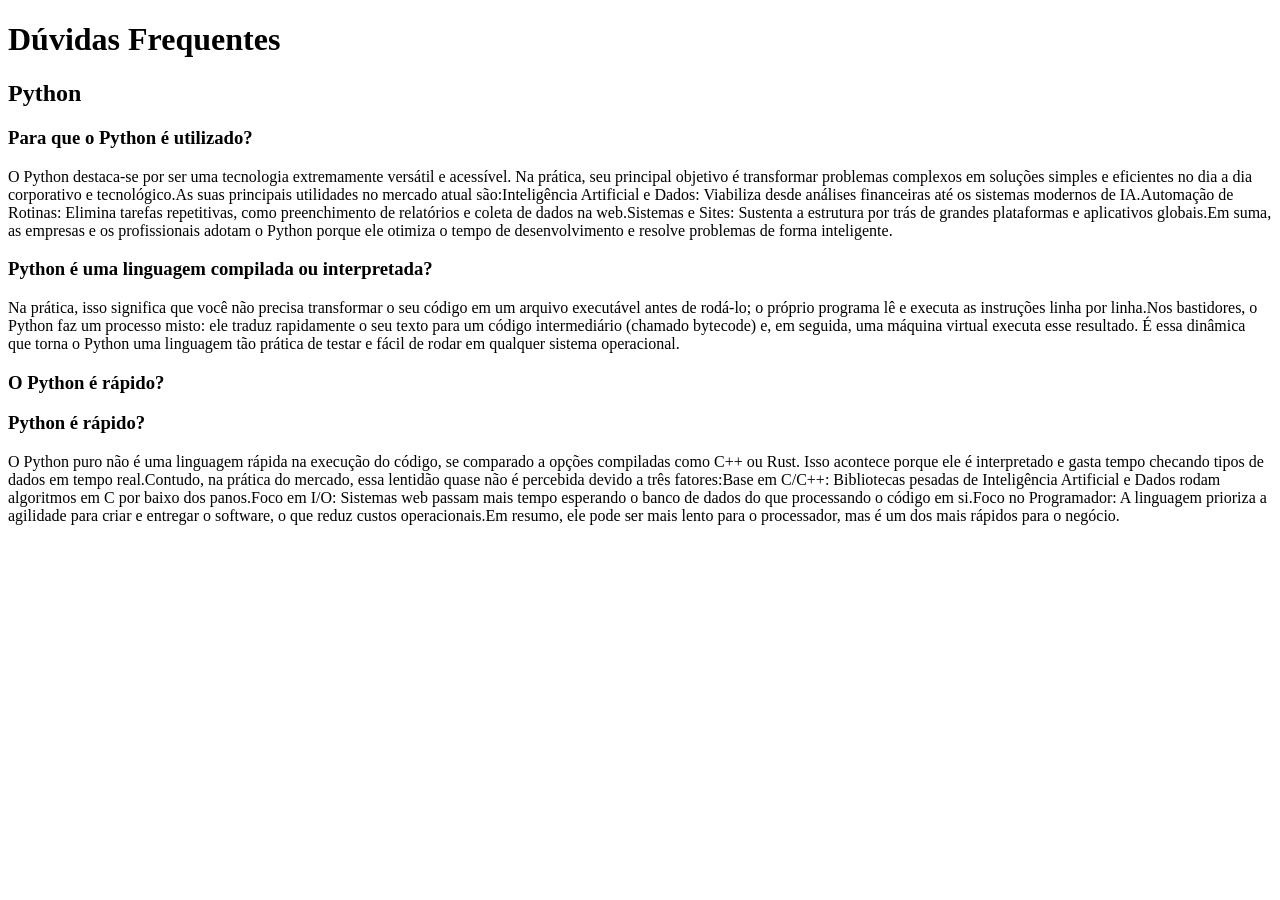
==== FAQ1/index.html @ febcaf2e "Add files via upload" ====
<!DOCTYPE html>
<html lang="pt-BR">
<head>
    <meta charset="UTF-8">
    <meta name="viewport" content="width=device-width, initial-scale=1.0">
    <title>Dúvidas Frequentes</title>
</head>
<body>
    <header>
        <h1>Dúvidas Frequentes</h1>
    </header>
    <main>
        <section>
            <div>
        <H2>Python</H2>
        <H3>Para que o Python é utilizado?</H3>
        <p>O Python destaca-se por ser uma tecnologia extremamente versátil e acessível. Na prática, seu principal objetivo é transformar problemas complexos em soluções simples e eficientes no dia a dia corporativo e tecnológico.As suas principais utilidades no mercado atual são:Inteligência Artificial e Dados: Viabiliza desde análises financeiras até os sistemas modernos de IA.Automação de Rotinas: Elimina tarefas repetitivas, como preenchimento de relatórios e coleta de dados na web.Sistemas e Sites: Sustenta a estrutura por trás de grandes plataformas e aplicativos globais.Em suma, as empresas e os profissionais adotam o Python porque ele otimiza o tempo de desenvolvimento e resolve problemas de forma inteligente.</p>
        </div>
        <div>
        <H3> Python é uma linguagem compilada ou interpretada?</H3>
            <p>Na prática, isso significa que você não precisa transformar o seu código em um arquivo executável antes de rodá-lo; o próprio programa lê e executa as instruções linha por linha.Nos bastidores, o Python faz um processo misto: ele traduz rapidamente o seu texto para um código intermediário (chamado bytecode) e, em seguida, uma máquina virtual executa esse resultado. É essa dinâmica que torna o Python uma linguagem tão prática de testar e fácil de rodar em qualquer sistema operacional.</p>
        <H3>O Python é rápido?</H3>
        <H3>Python é rápido?</H3>
        <p>O Python puro não é uma linguagem rápida na execução do código, se comparado a opções compiladas como C++ ou Rust. Isso acontece porque ele é interpretado e gasta tempo checando tipos de dados em tempo real.Contudo, na prática do mercado, essa lentidão quase não é percebida devido a três fatores:Base em C/C++: Bibliotecas pesadas de Inteligência Artificial e Dados rodam algoritmos em C por baixo dos panos.Foco em I/O: Sistemas web passam mais tempo esperando o banco de dados do que processando o código em si.Foco no Programador: A linguagem prioriza a agilidade para criar e entregar o software, o que reduz custos operacionais.Em resumo, ele pode ser mais lento para o processador, mas é um dos mais rápidos para o negócio.
        </p>
        </div>
    </section>
    </main>
    
</body>
</html>
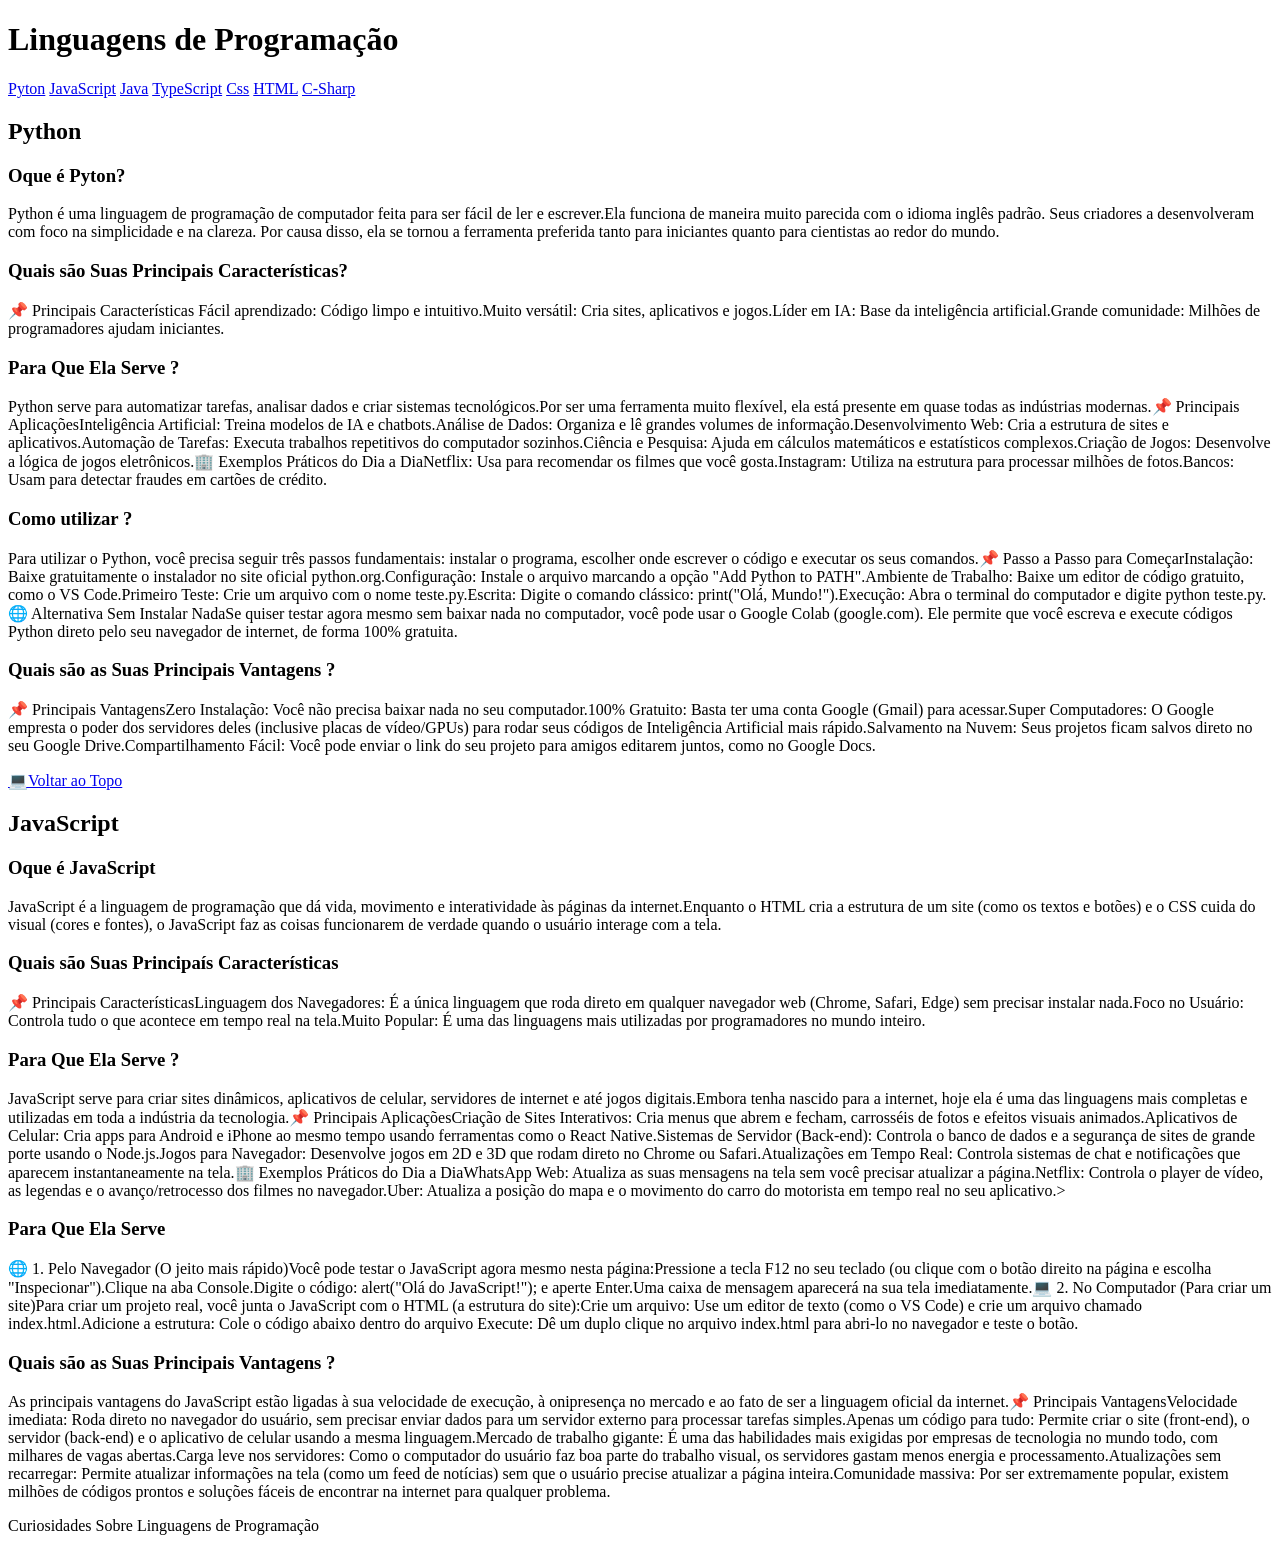
==== commit c9dc635e: "Add files via upload" ====
--- a/FAQ1/index.html
+++ b/FAQ1/index.html
@@ -1,31 +1,62 @@
 <!DOCTYPE html>
-<html lang="pt-BR">
+<html lang="pt-br">
 <head>
     <meta charset="UTF-8">
     <meta name="viewport" content="width=device-width, initial-scale=1.0">
-    <title>Dúvidas Frequentes</title>
+    <link rel="stylesheet" href="./Css/style.css">
+    <title>FAQ</title>
 </head>
 <body>
+    <a id="topo"></a>
+    <div class="conteiner-menu">
+        <h1>Linguagens de Programação</h1>
+        <nav>
+        <a href="#python">Pyton</a>
+        <a href="#javascript">JavaScript</a>
+        <a href="#java">Java</a>
+        <a href="#typeScript">TypeScript</a>
+        <a href="#cSS">Css</a>
+        <a href="#htmlL">HTML</a>
+        <a href="#c-sharp">C-Sharp</a>
+        </nav>
+    </div>
     <header>
-        <h1>Dúvidas Frequentes</h1>
+        <main>
+            <section id="pyton" class="card">
+                <div class="faq">
+                    <h2>Python</h2>
+                    <h3>Oque é Pyton?</h3>
+                    <p>Python é uma linguagem de programação de computador feita para ser fácil de ler e escrever.Ela funciona de maneira muito parecida com o idioma inglês padrão. Seus criadores a desenvolveram com foco na simplicidade e na clareza. Por causa disso, ela se tornou a ferramenta preferida tanto para iniciantes quanto para cientistas ao redor do mundo.</p>
+                    <h3>Quais são Suas Principais Características?</h3>
+                    <p>📌 Principais Características Fácil aprendizado: Código limpo e intuitivo.Muito versátil: Cria sites, aplicativos e jogos.Líder em IA: Base da inteligência artificial.Grande comunidade: Milhões de programadores ajudam iniciantes.</p>
+                    <h3>Para Que Ela Serve ?</h3>
+                    <p>Python serve para automatizar tarefas, analisar dados e criar sistemas tecnológicos.Por ser uma ferramenta muito flexível, ela está presente em quase todas as indústrias modernas.📌 Principais AplicaçõesInteligência Artificial: Treina modelos de IA e chatbots.Análise de Dados: Organiza e lê grandes volumes de informação.Desenvolvimento Web: Cria a estrutura de sites e aplicativos.Automação de Tarefas: Executa trabalhos repetitivos do computador sozinhos.Ciência e Pesquisa: Ajuda em cálculos matemáticos e estatísticos complexos.Criação de Jogos: Desenvolve a lógica de jogos eletrônicos.🏢 Exemplos Práticos do Dia a DiaNetflix: Usa para recomendar os filmes que você gosta.Instagram: Utiliza na estrutura para processar milhões de fotos.Bancos: Usam para detectar fraudes em cartões de crédito.</p>
+                    <h3>Como utilizar ?</h3>
+                    <p>Para utilizar o Python, você precisa seguir três passos fundamentais: instalar o programa, escolher onde escrever o código e executar os seus comandos.📌 Passo a Passo para ComeçarInstalação: Baixe gratuitamente o instalador no site oficial python.org.Configuração: Instale o arquivo marcando a opção "Add Python to PATH".Ambiente de Trabalho: Baixe um editor de código gratuito, como o VS Code.Primeiro Teste: Crie um arquivo com o nome teste.py.Escrita: Digite o comando clássico: print("Olá, Mundo!").Execução: Abra o terminal do computador e digite python teste.py.🌐 Alternativa Sem Instalar NadaSe quiser testar agora mesmo sem baixar nada no computador, você pode usar o Google Colab (google.com). Ele permite que você escreva e execute códigos Python direto pelo seu navegador de internet, de forma 100% gratuita.</p>
+                    <h3>Quais são as Suas Principais Vantagens ?</h3>
+                    <p>📌 Principais VantagensZero Instalação: Você não precisa baixar nada no seu computador.100% Gratuito: Basta ter uma conta Google (Gmail) para acessar.Super Computadores: O Google empresta o poder dos servidores deles (inclusive placas de vídeo/GPUs) para rodar seus códigos de Inteligência Artificial mais rápido.Salvamento na Nuvem: Seus projetos ficam salvos direto no seu Google Drive.Compartilhamento Fácil: Você pode enviar o link do seu projeto para amigos editarem juntos, como no Google Docs.</p>
+                </div>
+                <a href="#topo" class="voltar">💻Voltar ao Topo</a>
+            </section>
+            <section id="javascript" class="card">
+                <div class="faq">
+                    <h2>JavaScript</h2>
+                    <h3>Oque é JavaScript</h3>
+                    <p>JavaScript é a linguagem de programação que dá vida, movimento e interatividade às páginas da internet.Enquanto o HTML cria a estrutura de um site (como os textos e botões) e o CSS cuida do visual (cores e fontes), o JavaScript faz as coisas funcionarem de verdade quando o usuário interage com a tela.</p>
+                    <h3>Quais são Suas Principaís Características</h3>
+                    <p>📌 Principais CaracterísticasLinguagem dos Navegadores: É a única linguagem que roda direto em qualquer navegador web (Chrome, Safari, Edge) sem precisar instalar nada.Foco no Usuário: Controla tudo o que acontece em tempo real na tela.Muito Popular: É uma das linguagens mais utilizadas por programadores no mundo inteiro.</p>
+                    <h3>Para Que Ela Serve ?</h3>
+                    <p>JavaScript serve para criar sites dinâmicos, aplicativos de celular, servidores de internet e até jogos digitais.Embora tenha nascido para a internet, hoje ela é uma das linguagens mais completas e utilizadas em toda a indústria da tecnologia.📌 Principais AplicaçõesCriação de Sites Interativos: Cria menus que abrem e fecham, carrosséis de fotos e efeitos visuais animados.Aplicativos de Celular: Cria apps para Android e iPhone ao mesmo tempo usando ferramentas como o React Native.Sistemas de Servidor (Back-end): Controla o banco de dados e a segurança de sites de grande porte usando o Node.js.Jogos para Navegador: Desenvolve jogos em 2D e 3D que rodam direto no Chrome ou Safari.Atualizações em Tempo Real: Controla sistemas de chat e notificações que aparecem instantaneamente na tela.🏢 Exemplos Práticos do Dia a DiaWhatsApp Web: Atualiza as suas mensagens na tela sem você precisar atualizar a página.Netflix: Controla o player de vídeo, as legendas e o avanço/retrocesso dos filmes no navegador.Uber: Atualiza a posição do mapa e o movimento do carro do motorista em tempo real no seu aplicativo.>
+                    <h3>Para Que Ela Serve</h3>
+
+                    <p>🌐 1. Pelo Navegador (O jeito mais rápido)Você pode testar o JavaScript agora mesmo nesta página:Pressione a tecla F12 no seu teclado (ou clique com o botão direito na página e escolha "Inspecionar").Clique na aba Console.Digite o código: alert("Olá do JavaScript!"); e aperte Enter.Uma caixa de mensagem aparecerá na sua tela imediatamente.💻 2. No Computador (Para criar um site)Para criar um projeto real, você junta o JavaScript com o HTML (a estrutura do site):Crie um arquivo: Use um editor de texto (como o VS Code) e crie um arquivo chamado index.html.Adicione a estrutura: Cole o código abaixo dentro do arquivo Execute: Dê um duplo clique no arquivo index.html para abri-lo no navegador e teste o botão.</p>
+                    <h3>Quais são as Suas Principais Vantagens ?</h3>
+                    <p>As principais vantagens do JavaScript estão ligadas à sua velocidade de execução, à onipresença no mercado e ao fato de ser a linguagem oficial da internet.📌 Principais VantagensVelocidade imediata: Roda direto no navegador do usuário, sem precisar enviar dados para um servidor externo para processar tarefas simples.Apenas um código para tudo: Permite criar o site (front-end), o servidor (back-end) e o aplicativo de celular usando a mesma linguagem.Mercado de trabalho gigante: É uma das habilidades mais exigidas por empresas de tecnologia no mundo todo, com milhares de vagas abertas.Carga leve nos servidores: Como o computador do usuário faz boa parte do trabalho visual, os servidores gastam menos energia e processamento.Atualizações sem recarregar: Permite atualizar informações na tela (como um feed de notícias) sem que o usuário precise atualizar a página inteira.Comunidade massiva: Por ser extremamente popular, existem milhões de códigos prontos e soluções fáceis de encontrar na internet para qualquer problema.</p>
+            </section>
+        </main>
+        <footer>
+            <p>Curiosidades Sobre Linguagens de Programação</p>
+        </footer>
     </header>
-    <main>
-        <section>
-            <div>
-        <H2>Python</H2>
-        <H3>Para que o Python é utilizado?</H3>
-        <p>O Python destaca-se por ser uma tecnologia extremamente versátil e acessível. Na prática, seu principal objetivo é transformar problemas complexos em soluções simples e eficientes no dia a dia corporativo e tecnológico.As suas principais utilidades no mercado atual são:Inteligência Artificial e Dados: Viabiliza desde análises financeiras até os sistemas modernos de IA.Automação de Rotinas: Elimina tarefas repetitivas, como preenchimento de relatórios e coleta de dados na web.Sistemas e Sites: Sustenta a estrutura por trás de grandes plataformas e aplicativos globais.Em suma, as empresas e os profissionais adotam o Python porque ele otimiza o tempo de desenvolvimento e resolve problemas de forma inteligente.</p>
-        </div>
-        <div>
-        <H3> Python é uma linguagem compilada ou interpretada?</H3>
-            <p>Na prática, isso significa que você não precisa transformar o seu código em um arquivo executável antes de rodá-lo; o próprio programa lê e executa as instruções linha por linha.Nos bastidores, o Python faz um processo misto: ele traduz rapidamente o seu texto para um código intermediário (chamado bytecode) e, em seguida, uma máquina virtual executa esse resultado. É essa dinâmica que torna o Python uma linguagem tão prática de testar e fácil de rodar em qualquer sistema operacional.</p>
-        <H3>O Python é rápido?</H3>
-        <H3>Python é rápido?</H3>
-        <p>O Python puro não é uma linguagem rápida na execução do código, se comparado a opções compiladas como C++ ou Rust. Isso acontece porque ele é interpretado e gasta tempo checando tipos de dados em tempo real.Contudo, na prática do mercado, essa lentidão quase não é percebida devido a três fatores:Base em C/C++: Bibliotecas pesadas de Inteligência Artificial e Dados rodam algoritmos em C por baixo dos panos.Foco em I/O: Sistemas web passam mais tempo esperando o banco de dados do que processando o código em si.Foco no Programador: A linguagem prioriza a agilidade para criar e entregar o software, o que reduz custos operacionais.Em resumo, ele pode ser mais lento para o processador, mas é um dos mais rápidos para o negócio.
-        </p>
-        </div>
-    </section>
-    </main>
-    
 </body>
 </html>
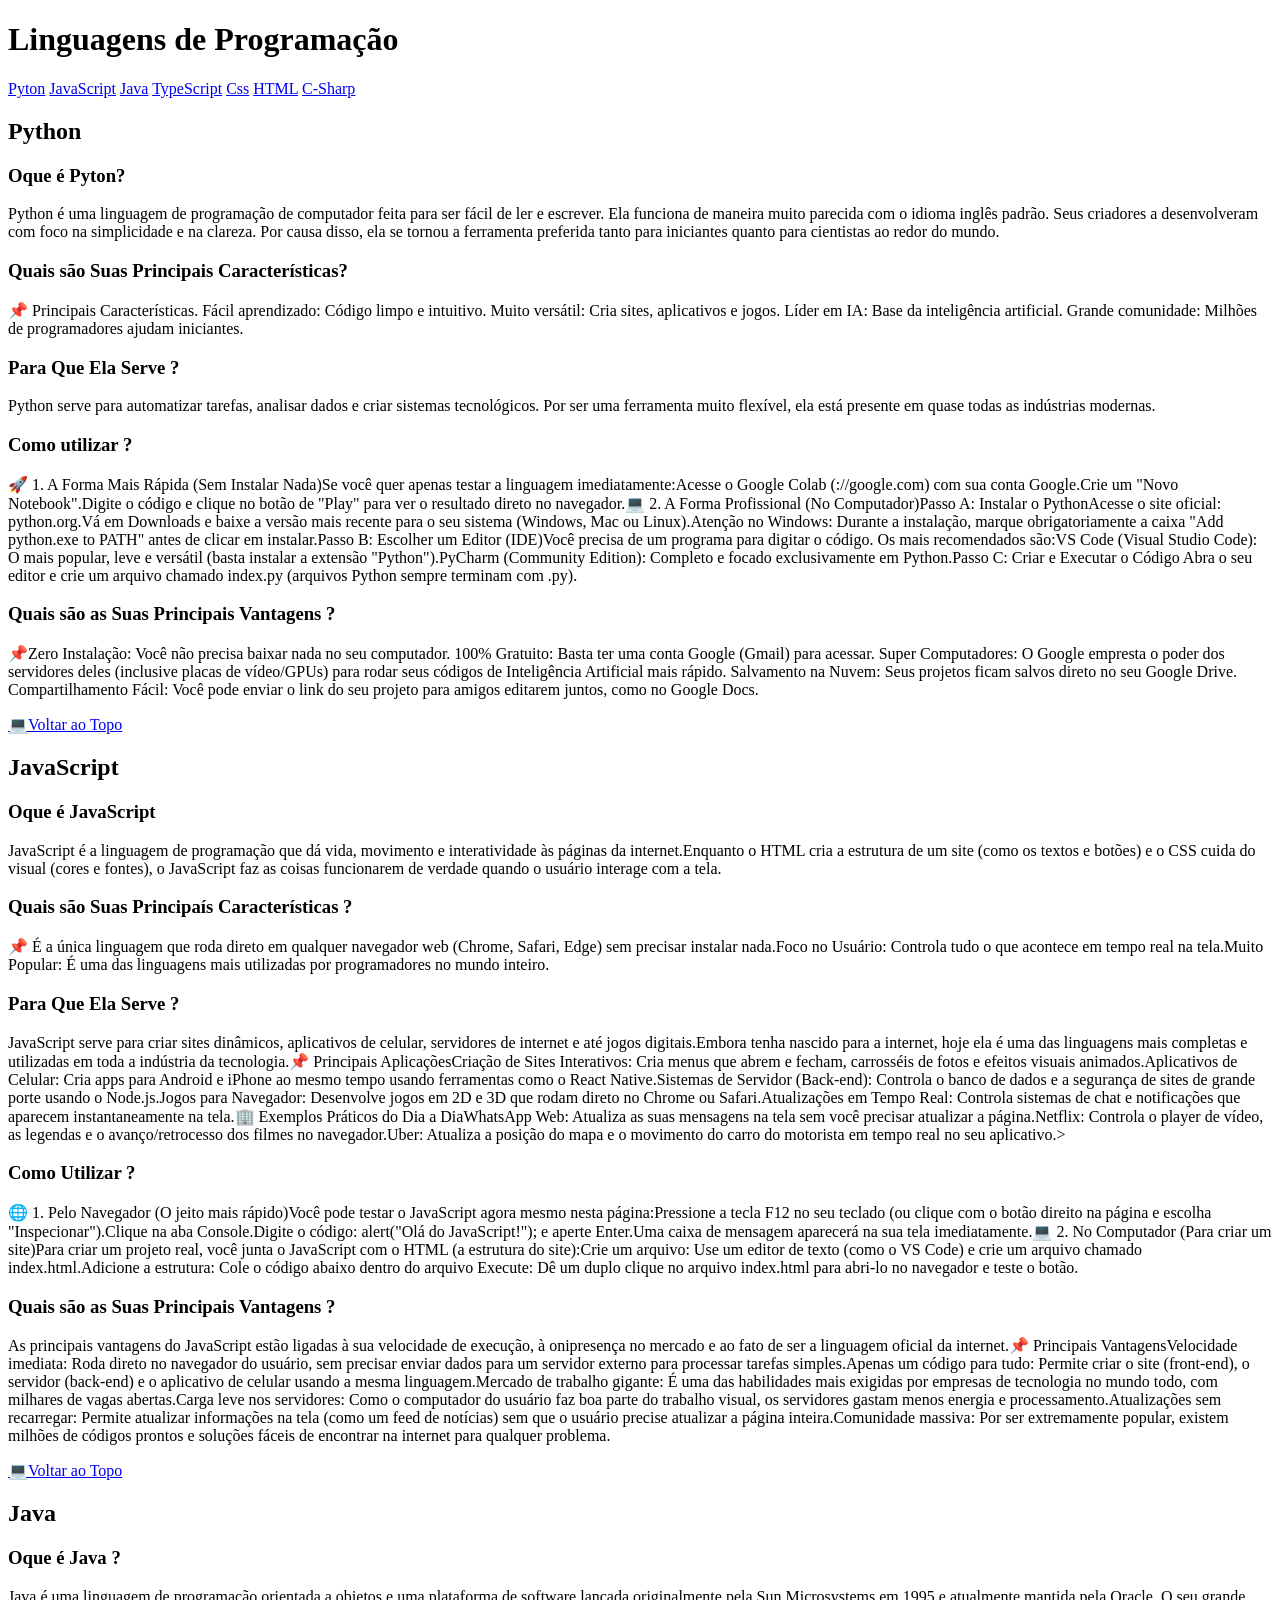
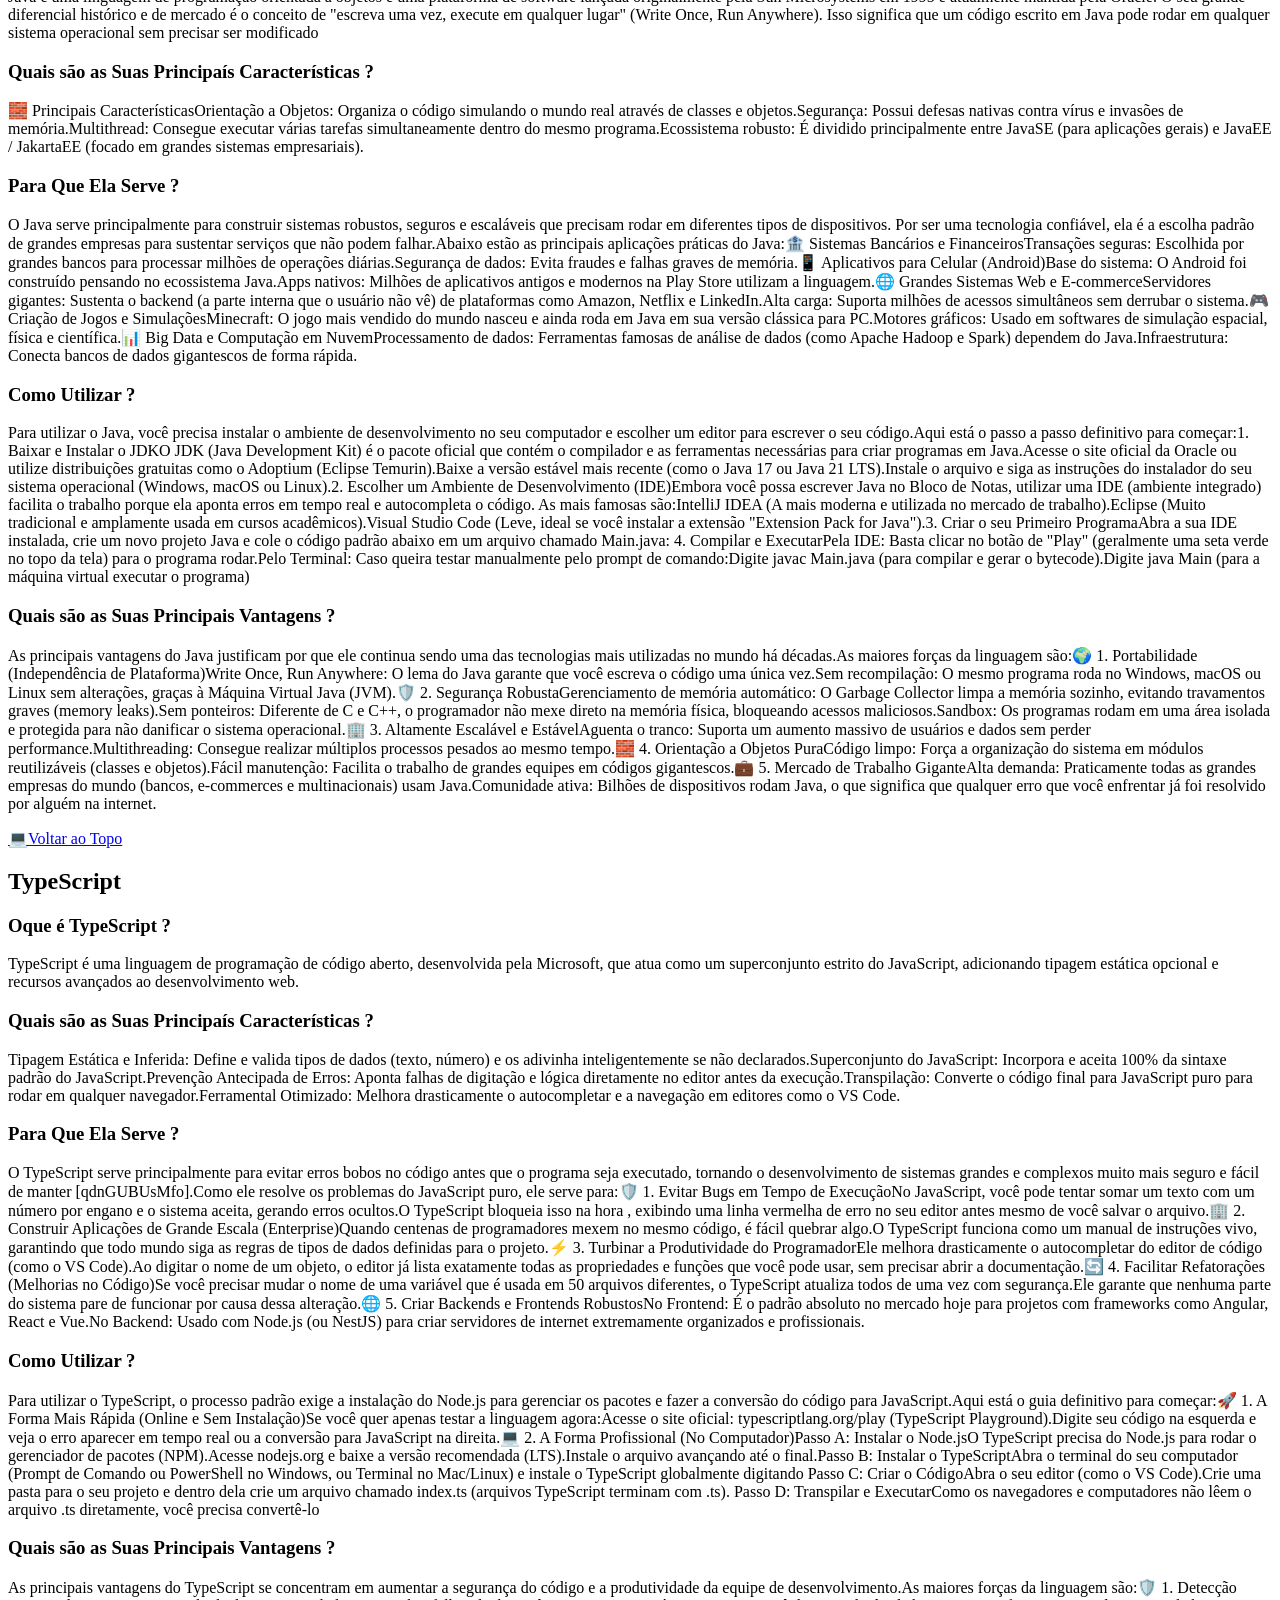
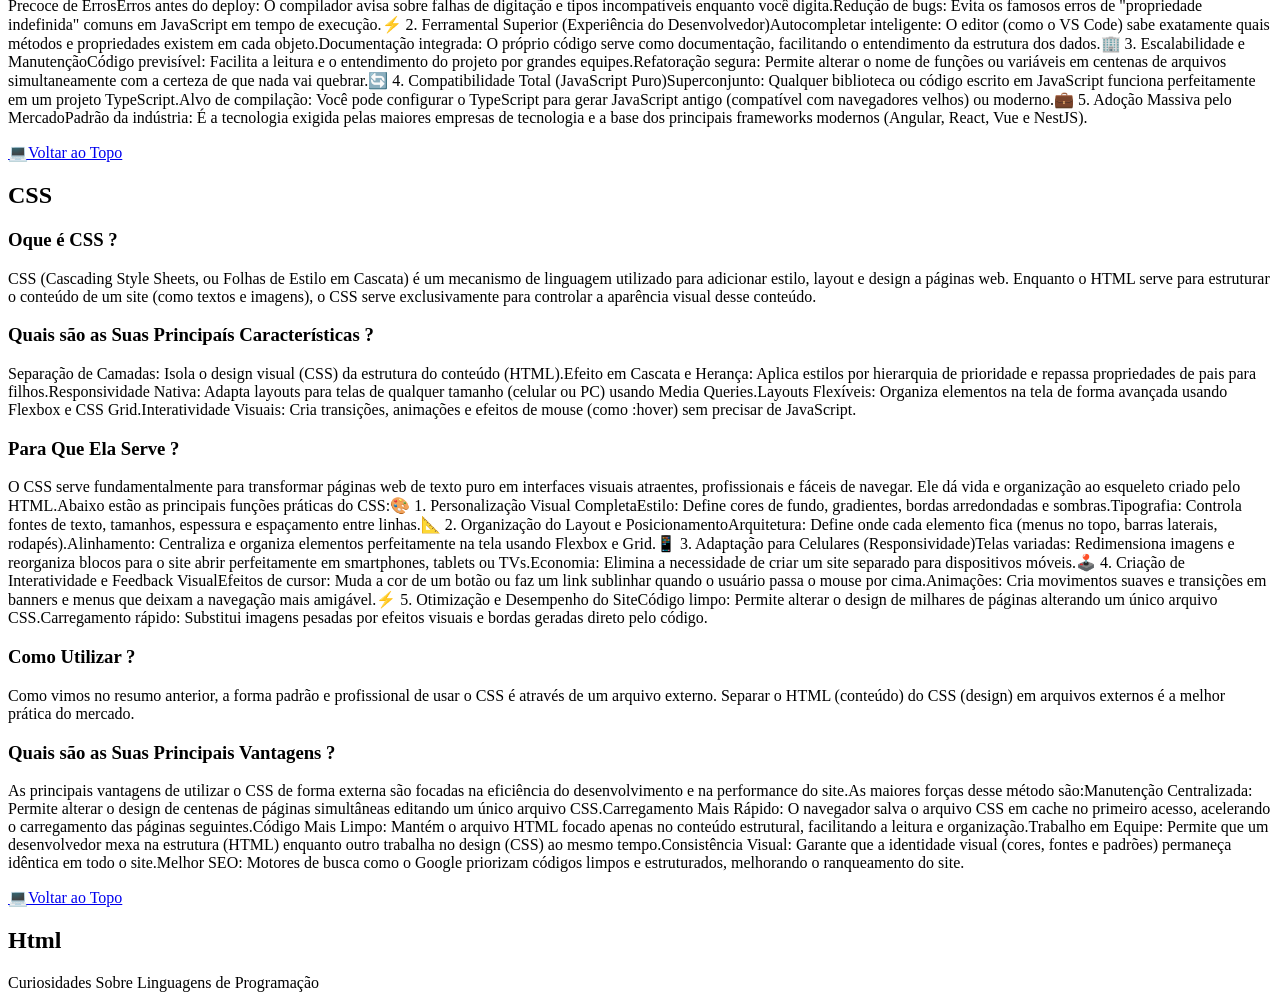
==== commit 491f1fe9: "Add files via upload" ====
--- a/FAQ1/index.html
+++ b/FAQ1/index.html
@@ -15,8 +15,8 @@
         <a href="#javascript">JavaScript</a>
         <a href="#java">Java</a>
         <a href="#typeScript">TypeScript</a>
-        <a href="#cSS">Css</a>
-        <a href="#htmlL">HTML</a>
+        <a href="#css">Css</a>
+        <a href="#html">HTML</a>
         <a href="#c-sharp">C-Sharp</a>
         </nav>
     </div>
@@ -26,15 +26,15 @@
                 <div class="faq">
                     <h2>Python</h2>
                     <h3>Oque é Pyton?</h3>
-                    <p>Python é uma linguagem de programação de computador feita para ser fácil de ler e escrever.Ela funciona de maneira muito parecida com o idioma inglês padrão. Seus criadores a desenvolveram com foco na simplicidade e na clareza. Por causa disso, ela se tornou a ferramenta preferida tanto para iniciantes quanto para cientistas ao redor do mundo.</p>
+                    <p>Python é uma linguagem de programação de computador feita para ser fácil de ler e escrever. Ela funciona de maneira muito parecida com o idioma inglês padrão. Seus criadores a desenvolveram com foco na simplicidade e na clareza. Por causa disso, ela se tornou a ferramenta preferida tanto para iniciantes quanto para cientistas ao redor do mundo.</p>
                     <h3>Quais são Suas Principais Características?</h3>
-                    <p>📌 Principais Características Fácil aprendizado: Código limpo e intuitivo.Muito versátil: Cria sites, aplicativos e jogos.Líder em IA: Base da inteligência artificial.Grande comunidade: Milhões de programadores ajudam iniciantes.</p>
+                    <p>📌 Principais Características. Fácil aprendizado: Código limpo e intuitivo. Muito versátil: Cria sites, aplicativos e jogos. Líder em IA: Base da inteligência artificial. Grande comunidade: Milhões de programadores ajudam iniciantes.</p>
                     <h3>Para Que Ela Serve ?</h3>
-                    <p>Python serve para automatizar tarefas, analisar dados e criar sistemas tecnológicos.Por ser uma ferramenta muito flexível, ela está presente em quase todas as indústrias modernas.📌 Principais AplicaçõesInteligência Artificial: Treina modelos de IA e chatbots.Análise de Dados: Organiza e lê grandes volumes de informação.Desenvolvimento Web: Cria a estrutura de sites e aplicativos.Automação de Tarefas: Executa trabalhos repetitivos do computador sozinhos.Ciência e Pesquisa: Ajuda em cálculos matemáticos e estatísticos complexos.Criação de Jogos: Desenvolve a lógica de jogos eletrônicos.🏢 Exemplos Práticos do Dia a DiaNetflix: Usa para recomendar os filmes que você gosta.Instagram: Utiliza na estrutura para processar milhões de fotos.Bancos: Usam para detectar fraudes em cartões de crédito.</p>
+                    <p>Python serve para automatizar tarefas, analisar dados e criar sistemas tecnológicos. Por ser uma ferramenta muito flexível, ela está presente em quase todas as indústrias modernas.</p>
                     <h3>Como utilizar ?</h3>
-                    <p>Para utilizar o Python, você precisa seguir três passos fundamentais: instalar o programa, escolher onde escrever o código e executar os seus comandos.📌 Passo a Passo para ComeçarInstalação: Baixe gratuitamente o instalador no site oficial python.org.Configuração: Instale o arquivo marcando a opção "Add Python to PATH".Ambiente de Trabalho: Baixe um editor de código gratuito, como o VS Code.Primeiro Teste: Crie um arquivo com o nome teste.py.Escrita: Digite o comando clássico: print("Olá, Mundo!").Execução: Abra o terminal do computador e digite python teste.py.🌐 Alternativa Sem Instalar NadaSe quiser testar agora mesmo sem baixar nada no computador, você pode usar o Google Colab (google.com). Ele permite que você escreva e execute códigos Python direto pelo seu navegador de internet, de forma 100% gratuita.</p>
+                    <p>🚀 1. A Forma Mais Rápida (Sem Instalar Nada)Se você quer apenas testar a linguagem imediatamente:Acesse o Google Colab (://google.com) com sua conta Google.Crie um "Novo Notebook".Digite o código e clique no botão de "Play" para ver o resultado direto no navegador.💻 2. A Forma Profissional (No Computador)Passo A: Instalar o PythonAcesse o site oficial: python.org.Vá em Downloads e baixe a versão mais recente para o seu sistema (Windows, Mac ou Linux).Atenção no Windows: Durante a instalação, marque obrigatoriamente a caixa "Add python.exe to PATH" antes de clicar em instalar.Passo B: Escolher um Editor (IDE)Você precisa de um programa para digitar o código. Os mais recomendados são:VS Code (Visual Studio Code): O mais popular, leve e versátil (basta instalar a extensão "Python").PyCharm (Community Edition): Completo e focado exclusivamente em Python.Passo C: Criar e Executar o Código Abra o seu editor e crie um arquivo chamado index.py (arquivos Python sempre terminam com .py). </p>
                     <h3>Quais são as Suas Principais Vantagens ?</h3>
-                    <p>📌 Principais VantagensZero Instalação: Você não precisa baixar nada no seu computador.100% Gratuito: Basta ter uma conta Google (Gmail) para acessar.Super Computadores: O Google empresta o poder dos servidores deles (inclusive placas de vídeo/GPUs) para rodar seus códigos de Inteligência Artificial mais rápido.Salvamento na Nuvem: Seus projetos ficam salvos direto no seu Google Drive.Compartilhamento Fácil: Você pode enviar o link do seu projeto para amigos editarem juntos, como no Google Docs.</p>
+                    <p>📌Zero Instalação: Você não precisa baixar nada no seu computador. 100% Gratuito: Basta ter uma conta Google (Gmail) para acessar. Super Computadores: O Google empresta o poder dos servidores deles (inclusive placas de vídeo/GPUs) para rodar seus códigos de Inteligência Artificial mais rápido. Salvamento na Nuvem: Seus projetos ficam salvos direto no seu Google Drive. Compartilhamento Fácil: Você pode enviar o link do seu projeto para amigos editarem juntos, como no Google Docs.</p>
                 </div>
                 <a href="#topo" class="voltar">💻Voltar ao Topo</a>
             </section>
@@ -43,16 +43,72 @@
                     <h2>JavaScript</h2>
                     <h3>Oque é JavaScript</h3>
                     <p>JavaScript é a linguagem de programação que dá vida, movimento e interatividade às páginas da internet.Enquanto o HTML cria a estrutura de um site (como os textos e botões) e o CSS cuida do visual (cores e fontes), o JavaScript faz as coisas funcionarem de verdade quando o usuário interage com a tela.</p>
-                    <h3>Quais são Suas Principaís Características</h3>
-                    <p>📌 Principais CaracterísticasLinguagem dos Navegadores: É a única linguagem que roda direto em qualquer navegador web (Chrome, Safari, Edge) sem precisar instalar nada.Foco no Usuário: Controla tudo o que acontece em tempo real na tela.Muito Popular: É uma das linguagens mais utilizadas por programadores no mundo inteiro.</p>
+                    <h3>Quais são Suas Principaís Características ?</h3>
+                    <p>📌 É a única linguagem que roda direto em qualquer navegador web (Chrome, Safari, Edge) sem precisar instalar nada.Foco no Usuário: Controla tudo o que acontece em tempo real na tela.Muito Popular: É uma das linguagens mais utilizadas por programadores no mundo inteiro.</p>
                     <h3>Para Que Ela Serve ?</h3>
                     <p>JavaScript serve para criar sites dinâmicos, aplicativos de celular, servidores de internet e até jogos digitais.Embora tenha nascido para a internet, hoje ela é uma das linguagens mais completas e utilizadas em toda a indústria da tecnologia.📌 Principais AplicaçõesCriação de Sites Interativos: Cria menus que abrem e fecham, carrosséis de fotos e efeitos visuais animados.Aplicativos de Celular: Cria apps para Android e iPhone ao mesmo tempo usando ferramentas como o React Native.Sistemas de Servidor (Back-end): Controla o banco de dados e a segurança de sites de grande porte usando o Node.js.Jogos para Navegador: Desenvolve jogos em 2D e 3D que rodam direto no Chrome ou Safari.Atualizações em Tempo Real: Controla sistemas de chat e notificações que aparecem instantaneamente na tela.🏢 Exemplos Práticos do Dia a DiaWhatsApp Web: Atualiza as suas mensagens na tela sem você precisar atualizar a página.Netflix: Controla o player de vídeo, as legendas e o avanço/retrocesso dos filmes no navegador.Uber: Atualiza a posição do mapa e o movimento do carro do motorista em tempo real no seu aplicativo.>
-                    <h3>Para Que Ela Serve</h3>
-
+                    <h3>Como Utilizar ?</h3>
                     <p>🌐 1. Pelo Navegador (O jeito mais rápido)Você pode testar o JavaScript agora mesmo nesta página:Pressione a tecla F12 no seu teclado (ou clique com o botão direito na página e escolha "Inspecionar").Clique na aba Console.Digite o código: alert("Olá do JavaScript!"); e aperte Enter.Uma caixa de mensagem aparecerá na sua tela imediatamente.💻 2. No Computador (Para criar um site)Para criar um projeto real, você junta o JavaScript com o HTML (a estrutura do site):Crie um arquivo: Use um editor de texto (como o VS Code) e crie um arquivo chamado index.html.Adicione a estrutura: Cole o código abaixo dentro do arquivo Execute: Dê um duplo clique no arquivo index.html para abri-lo no navegador e teste o botão.</p>
                     <h3>Quais são as Suas Principais Vantagens ?</h3>
                     <p>As principais vantagens do JavaScript estão ligadas à sua velocidade de execução, à onipresença no mercado e ao fato de ser a linguagem oficial da internet.📌 Principais VantagensVelocidade imediata: Roda direto no navegador do usuário, sem precisar enviar dados para um servidor externo para processar tarefas simples.Apenas um código para tudo: Permite criar o site (front-end), o servidor (back-end) e o aplicativo de celular usando a mesma linguagem.Mercado de trabalho gigante: É uma das habilidades mais exigidas por empresas de tecnologia no mundo todo, com milhares de vagas abertas.Carga leve nos servidores: Como o computador do usuário faz boa parte do trabalho visual, os servidores gastam menos energia e processamento.Atualizações sem recarregar: Permite atualizar informações na tela (como um feed de notícias) sem que o usuário precise atualizar a página inteira.Comunidade massiva: Por ser extremamente popular, existem milhões de códigos prontos e soluções fáceis de encontrar na internet para qualquer problema.</p>
-            </section>
+                 </div>   
+                 <a href="#topo" class="voltar">💻Voltar ao Topo</a>        
+                </section>
+                <section id="java" class="card">
+                    <div class="faq">
+                        <h2>Java</h2>
+                        <h3>Oque é Java ?</h3>
+                        <p>Java é uma linguagem de programação orientada a objetos e uma plataforma de software lançada originalmente pela Sun Microsystems em 1995 e atualmente mantida pela Oracle. O seu grande diferencial histórico e de mercado é o conceito de "escreva uma vez, execute em qualquer lugar" (Write Once, Run Anywhere). Isso significa que um código escrito em Java pode rodar em qualquer sistema operacional sem precisar ser modificado</p>
+                        <h3>Quais são as Suas Principaís Características ?</h3>   
+                        <p>🧱 Principais CaracterísticasOrientação a Objetos: Organiza o código simulando o mundo real através de classes e objetos.Segurança: Possui defesas nativas contra vírus e invasões de memória.Multithread: Consegue executar várias tarefas simultaneamente dentro do mesmo programa.Ecossistema robusto: É dividido principalmente entre JavaSE (para aplicações gerais) e JavaEE / JakartaEE (focado em grandes sistemas empresariais).</p>                
+                        <h3>Para Que Ela Serve ?</h3>       
+                        <p>O Java serve principalmente para construir sistemas robustos, seguros e escaláveis que precisam rodar em diferentes tipos de dispositivos. Por ser uma tecnologia confiável, ela é a escolha padrão de grandes empresas para sustentar serviços que não podem falhar.Abaixo estão as principais aplicações práticas do Java:🏦 Sistemas Bancários e FinanceirosTransações seguras: Escolhida por grandes bancos para processar milhões de operações diárias.Segurança de dados: Evita fraudes e falhas graves de memória.📱 Aplicativos para Celular (Android)Base do sistema: O Android foi construído pensando no ecossistema Java.Apps nativos: Milhões de aplicativos antigos e modernos na Play Store utilizam a linguagem.🌐 Grandes Sistemas Web e E-commerceServidores gigantes: Sustenta o backend (a parte interna que o usuário não vê) de plataformas como Amazon, Netflix e LinkedIn.Alta carga: Suporta milhões de acessos simultâneos sem derrubar o sistema.🎮 Criação de Jogos e SimulaçõesMinecraft: O jogo mais vendido do mundo nasceu e ainda roda em Java em sua versão clássica para PC.Motores gráficos: Usado em softwares de simulação espacial, física e científica.📊 Big Data e Computação em NuvemProcessamento de dados: Ferramentas famosas de análise de dados (como Apache Hadoop e Spark) dependem do Java.Infraestrutura: Conecta bancos de dados gigantescos de forma rápida.</p>
+                        <h3>Como Utilizar ?</h3>          
+                        <p>Para utilizar o Java, você precisa instalar o ambiente de desenvolvimento no seu computador e escolher um editor para escrever o seu código.Aqui está o passo a passo definitivo para começar:1. Baixar e Instalar o JDKO JDK (Java Development Kit) é o pacote oficial que contém o compilador e as ferramentas necessárias para criar programas em Java.Acesse o site oficial da Oracle ou utilize distribuições gratuitas como o Adoptium (Eclipse Temurin).Baixe a versão estável mais recente (como o Java 17 ou Java 21 LTS).Instale o arquivo e siga as instruções do instalador do seu sistema operacional (Windows, macOS ou Linux).2. Escolher um Ambiente de Desenvolvimento (IDE)Embora você possa escrever Java no Bloco de Notas, utilizar uma IDE (ambiente integrado) facilita o trabalho porque ela aponta erros em tempo real e autocompleta o código. As mais famosas são:IntelliJ IDEA (A mais moderna e utilizada no mercado de trabalho).Eclipse (Muito tradicional e amplamente usada em cursos acadêmicos).Visual Studio Code (Leve, ideal se você instalar a extensão "Extension Pack for Java").3. Criar o seu Primeiro ProgramaAbra a sua IDE instalada, crie um novo projeto Java e cole o código padrão abaixo em um arquivo chamado Main.java: 4. Compilar e ExecutarPela IDE: Basta clicar no botão de "Play" (geralmente uma seta verde no topo da tela) para o programa rodar.Pelo Terminal: Caso queira testar manualmente pelo prompt de comando:Digite javac Main.java (para compilar e gerar o bytecode).Digite java Main (para a máquina virtual executar o programa)</p>
+                        <h3>Quais são as Suas Principais Vantagens ?</h3>
+                        <p>As principais vantagens do Java justificam por que ele continua sendo uma das tecnologias mais utilizadas no mundo há décadas.As maiores forças da linguagem são:🌍 1. Portabilidade (Independência de Plataforma)Write Once, Run Anywhere: O lema do Java garante que você escreva o código uma única vez.Sem recompilação: O mesmo programa roda no Windows, macOS ou Linux sem alterações, graças à Máquina Virtual Java (JVM).🛡️ 2. Segurança RobustaGerenciamento de memória automático: O Garbage Collector limpa a memória sozinho, evitando travamentos graves (memory leaks).Sem ponteiros: Diferente de C e C++, o programador não mexe direto na memória física, bloqueando acessos maliciosos.Sandbox: Os programas rodam em uma área isolada e protegida para não danificar o sistema operacional.🏢 3. Altamente Escalável e EstávelAguenta o tranco: Suporta um aumento massivo de usuários e dados sem perder performance.Multithreading: Consegue realizar múltiplos processos pesados ao mesmo tempo.🧱 4. Orientação a Objetos PuraCódigo limpo: Força a organização do sistema em módulos reutilizáveis (classes e objetos).Fácil manutenção: Facilita o trabalho de grandes equipes em códigos gigantescos.💼 5. Mercado de Trabalho GiganteAlta demanda: Praticamente todas as grandes empresas do mundo (bancos, e-commerces e multinacionais) usam Java.Comunidade ativa: Bilhões de dispositivos rodam Java, o que significa que qualquer erro que você enfrentar já foi resolvido por alguém na internet.</p>
+                       
+                    </div>
+                    <a href="#topo" class voltar>💻Voltar ao Topo</a>
+                </section>
+                 <section id="typeScript" class="card">
+                    <div class="faq">
+                        <h2>TypeScript</h2>
+                        <h3>Oque é TypeScript ?</h3>
+                        <p>TypeScript é uma linguagem de programação de código aberto, desenvolvida pela Microsoft, que atua como um superconjunto estrito do JavaScript, adicionando tipagem estática opcional e recursos avançados ao desenvolvimento web.</p>
+                        <h3>Quais são as Suas Principaís Características ?</h3>
+                        <p>Tipagem Estática e Inferida: Define e valida tipos de dados (texto, número) e os adivinha inteligentemente se não declarados.Superconjunto do JavaScript: Incorpora e aceita 100% da sintaxe padrão do JavaScript.Prevenção Antecipada de Erros: Aponta falhas de digitação e lógica diretamente no editor antes da execução.Transpilação: Converte o código final para JavaScript puro para rodar em qualquer navegador.Ferramental Otimizado: Melhora drasticamente o autocompletar e a navegação em editores como o VS Code.</p>
+                        <h3>Para Que Ela Serve ?</h3>
+                        <p>O TypeScript serve principalmente para evitar erros bobos no código antes que o programa seja executado, tornando o desenvolvimento de sistemas grandes e complexos muito mais seguro e fácil de manter [qdnGUBUsMfo].Como ele resolve os problemas do JavaScript puro, ele serve para:🛡️ 1. Evitar Bugs em Tempo de ExecuçãoNo JavaScript, você pode tentar somar um texto com um número por engano e o sistema aceita, gerando erros ocultos.O TypeScript bloqueia isso na hora , exibindo uma linha vermelha de erro no seu editor antes mesmo de você salvar o arquivo.🏢 2. Construir Aplicações de Grande Escala (Enterprise)Quando centenas de programadores mexem no mesmo código, é fácil quebrar algo.O TypeScript funciona como um manual de instruções vivo, garantindo que todo mundo siga as regras de tipos de dados definidas para o projeto.⚡ 3. Turbinar a Produtividade do ProgramadorEle melhora drasticamente o autocompletar do editor de código (como o VS Code).Ao digitar o nome de um objeto, o editor já lista exatamente todas as propriedades e funções que você pode usar, sem precisar abrir a documentação.🔄 4. Facilitar Refatorações (Melhorias no Código)Se você precisar mudar o nome de uma variável que é usada em 50 arquivos diferentes, o TypeScript atualiza todos de uma vez com segurança.Ele garante que nenhuma parte do sistema pare de funcionar por causa dessa alteração.🌐 5. Criar Backends e Frontends RobustosNo Frontend: É o padrão absoluto no mercado hoje para projetos com frameworks como Angular, React e Vue.No Backend: Usado com Node.js (ou NestJS) para criar servidores de internet extremamente organizados e profissionais.</p>
+                        <h3>Como Utilizar ?</h3>
+                        <p>Para utilizar o TypeScript, o processo padrão exige a instalação do Node.js para gerenciar os pacotes e fazer a conversão do código para JavaScript.Aqui está o guia definitivo para começar:🚀 1. A Forma Mais Rápida (Online e Sem Instalação)Se você quer apenas testar a linguagem agora:Acesse o site oficial: typescriptlang.org/play (TypeScript Playground).Digite seu código na esquerda e veja o erro aparecer em tempo real ou a conversão para JavaScript na direita.💻 2. A Forma Profissional (No Computador)Passo A: Instalar o Node.jsO TypeScript precisa do Node.js para rodar o gerenciador de pacotes (NPM).Acesse nodejs.org e baixe a versão recomendada (LTS).Instale o arquivo avançando até o final.Passo B: Instalar o TypeScriptAbra o terminal do seu computador (Prompt de Comando ou PowerShell no Windows, ou Terminal no Mac/Linux) e instale o TypeScript globalmente digitando Passo C: Criar o CódigoAbra o seu editor (como o VS Code).Crie uma pasta para o seu projeto e dentro dela crie um arquivo chamado index.ts (arquivos TypeScript terminam com .ts). Passo D: Transpilar e ExecutarComo os navegadores e computadores não lêem o arquivo .ts diretamente, você precisa convertê-lo</p>
+                        <h3>Quais são as Suas Principais Vantagens ?</h3>
+                        <p>As principais vantagens do TypeScript se concentram em aumentar a segurança do código e a produtividade da equipe de desenvolvimento.As maiores forças da linguagem são:🛡️ 1. Detecção Precoce de ErrosErros antes do deploy: O compilador avisa sobre falhas de digitação e tipos incompatíveis enquanto você digita.Redução de bugs: Evita os famosos erros de "propriedade indefinida" comuns em JavaScript em tempo de execução.⚡ 2. Ferramental Superior (Experiência do Desenvolvedor)Autocompletar inteligente: O editor (como o VS Code) sabe exatamente quais métodos e propriedades existem em cada objeto.Documentação integrada: O próprio código serve como documentação, facilitando o entendimento da estrutura dos dados.🏢 3. Escalabilidade e ManutençãoCódigo previsível: Facilita a leitura e o entendimento do projeto por grandes equipes.Refatoração segura: Permite alterar o nome de funções ou variáveis em centenas de arquivos simultaneamente com a certeza de que nada vai quebrar.🔄 4. Compatibilidade Total (JavaScript Puro)Superconjunto: Qualquer biblioteca ou código escrito em JavaScript funciona perfeitamente em um projeto TypeScript.Alvo de compilação: Você pode configurar o TypeScript para gerar JavaScript antigo (compatível com navegadores velhos) ou moderno.💼 5. Adoção Massiva pelo MercadoPadrão da indústria: É a tecnologia exigida pelas maiores empresas de tecnologia e a base dos principais frameworks modernos (Angular, React, Vue e NestJS).</p>
+                    </div>
+                    <a href="#topo" class="voltar">💻Voltar ao Topo</a>
+                 </section>
+                 <section id="css" class="card">
+                    <div class-="faq">
+                        <h2>CSS</h2>
+                        <h3>Oque é CSS ?</h3>
+                        <p>CSS (Cascading Style Sheets, ou Folhas de Estilo em Cascata) é um mecanismo de linguagem utilizado para adicionar estilo, layout e design a páginas web. Enquanto o HTML serve para estruturar o conteúdo de um site (como textos e imagens), o CSS serve exclusivamente para controlar a aparência visual desse conteúdo.</p>
+                        <h3>Quais são as Suas Principaís Características ?</h3>
+                        <p>Separação de Camadas: Isola o design visual (CSS) da estrutura do conteúdo (HTML).Efeito em Cascata e Herança: Aplica estilos por hierarquia de prioridade e repassa propriedades de pais para filhos.Responsividade Nativa: Adapta layouts para telas de qualquer tamanho (celular ou PC) usando Media Queries.Layouts Flexíveis: Organiza elementos na tela de forma avançada usando Flexbox e CSS Grid.Interatividade Visuais: Cria transições, animações e efeitos de mouse (como :hover) sem precisar de JavaScript.</p>
+                        <h3>Para Que Ela Serve ?</h3>
+                        <p>O CSS serve fundamentalmente para transformar páginas web de texto puro em interfaces visuais atraentes, profissionais e fáceis de navegar. Ele dá vida e organização ao esqueleto criado pelo HTML.Abaixo estão as principais funções práticas do CSS:🎨 1. Personalização Visual CompletaEstilo: Define cores de fundo, gradientes, bordas arredondadas e sombras.Tipografia: Controla fontes de texto, tamanhos, espessura e espaçamento entre linhas.📐 2. Organização do Layout e PosicionamentoArquitetura: Define onde cada elemento fica (menus no topo, barras laterais, rodapés).Alinhamento: Centraliza e organiza elementos perfeitamente na tela usando Flexbox e Grid.📱 3. Adaptação para Celulares (Responsividade)Telas variadas: Redimensiona imagens e reorganiza blocos para o site abrir perfeitamente em smartphones, tablets ou TVs.Economia: Elimina a necessidade de criar um site separado para dispositivos móveis.🕹️ 4. Criação de Interatividade e Feedback VisualEfeitos de cursor: Muda a cor de um botão ou faz um link sublinhar quando o usuário passa o mouse por cima.Animações: Cria movimentos suaves e transições em banners e menus que deixam a navegação mais amigável.⚡ 5. Otimização e Desempenho do SiteCódigo limpo: Permite alterar o design de milhares de páginas alterando um único arquivo CSS.Carregamento rápido: Substitui imagens pesadas por efeitos visuais e bordas geradas direto pelo código.</p>
+                        <h3>Como Utilizar ?</h3>
+                        <p>Como vimos no resumo anterior, a forma padrão e profissional de usar o CSS é através de um arquivo externo.  Separar o HTML (conteúdo) do CSS (design) em arquivos externos é a melhor prática do mercado.</p>
+                        <h3>Quais são as Suas Principais Vantagens ?</h3>
+                        <p>As principais vantagens de utilizar o CSS de forma externa são focadas na eficiência do desenvolvimento e na performance do site.As maiores forças desse método são:Manutenção Centralizada: Permite alterar o design de centenas de páginas simultâneas editando um único arquivo CSS.Carregamento Mais Rápido: O navegador salva o arquivo CSS em cache no primeiro acesso, acelerando o carregamento das páginas seguintes.Código Mais Limpo: Mantém o arquivo HTML focado apenas no conteúdo estrutural, facilitando a leitura e organização.Trabalho em Equipe: Permite que um desenvolvedor mexa na estrutura (HTML) enquanto outro trabalha no design (CSS) ao mesmo tempo.Consistência Visual: Garante que a identidade visual (cores, fontes e padrões) permaneça idêntica em todo o site.Melhor SEO: Motores de busca como o Google priorizam códigos limpos e estruturados, melhorando o ranqueamento do site.</p>
+                    </div>
+                    <a href="#topo" class="voltar">💻Voltar ao Topo</a>
+                 </section>
+                 <section id="html" class="card">
+                  <div class="faq">
+                    <h2>Html</h2>
+                    <h3></h3>
+                  </div>
+                 </section>
         </main>
         <footer>
             <p>Curiosidades Sobre Linguagens de Programação</p>
